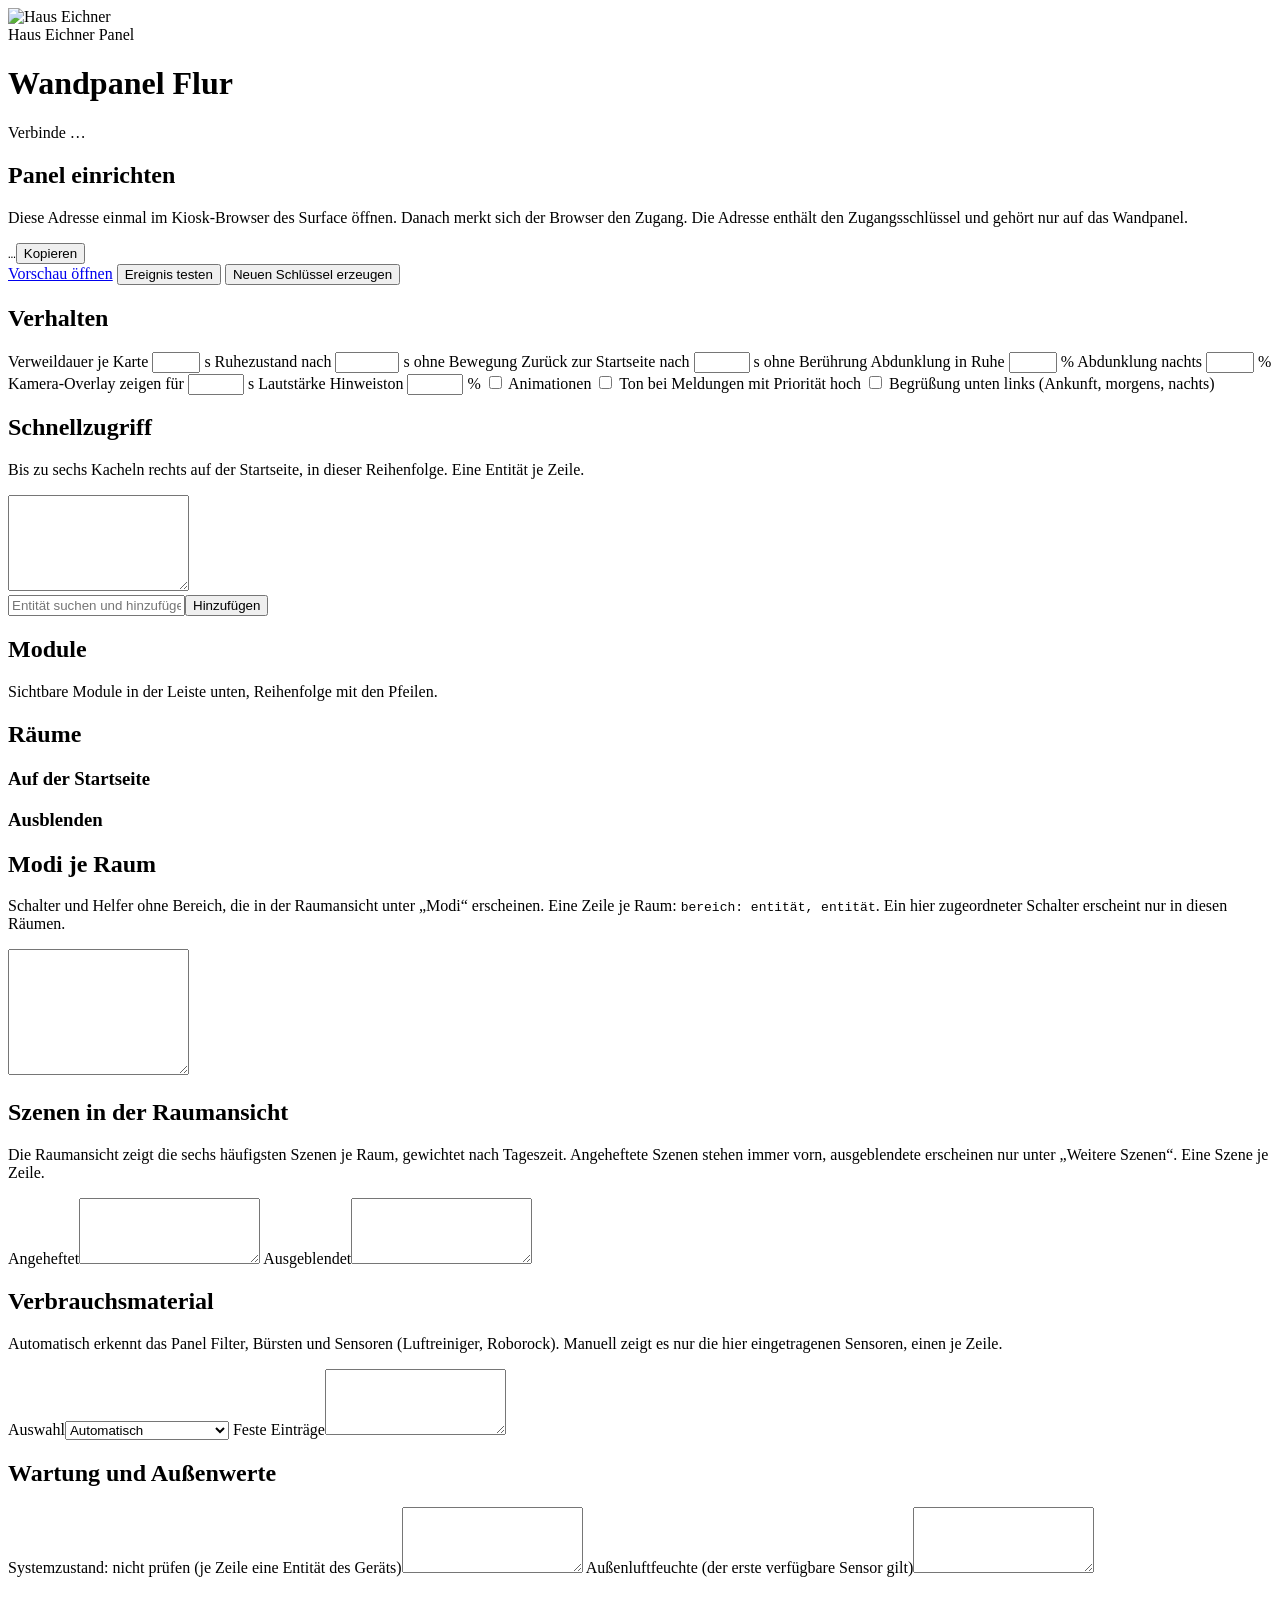
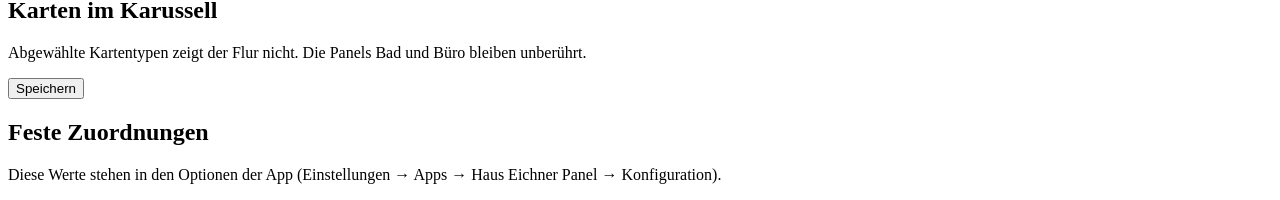
==== haus_panel/app/panelstudio/static/editor.html @ 16bb8865 "Haus Eichner Panel 1.0.0: Home-Assistant-App für Wandtablets Angepasste Fassung von PM Panel Studio " ====
<!doctype html>
<html lang="de">
<head>
<meta charset="utf-8">
<meta name="viewport" content="width=device-width,initial-scale=1">
<title>Haus Eichner Panel</title>
<link rel="icon" href="static/img/icon.svg">
<link rel="stylesheet" href="static/editor.css">
</head>
<body>
<header class="kopf">
  <img src="static/img/logo.svg" alt="Haus Eichner" class="logo">
  <div>
    <span class="kicker">Haus Eichner Panel</span>
    <h1>Wandpanel Flur</h1>
  </div>
  <span class="status" id="status">Verbinde …</span>
</header>

<main>
  <section class="karte">
    <h2>Panel einrichten</h2>
    <p>Diese Adresse einmal im Kiosk-Browser des Surface öffnen. Danach merkt sich der Browser den Zugang. Die Adresse enthält den Zugangsschlüssel und gehört nur auf das Wandpanel.</p>
    <div class="adresse"><code id="adresse">…</code><button id="kopieren" type="button">Kopieren</button></div>
    <div class="reihe">
      <a class="knopf" href="panel" target="_blank" rel="noopener">Vorschau öffnen</a>
      <button class="knopf" id="test-ereignis" type="button">Ereignis testen</button>
      <button class="knopf gefahr" id="token-neu" type="button">Neuen Schlüssel erzeugen</button>
    </div>
    <p class="klein" id="token-hinweis" hidden>Neuer Schlüssel aktiv. Verbundene Panels wurden getrennt und brauchen die neue Adresse.</p>
  </section>

  <form id="form" class="karte">
    <h2>Verhalten</h2>
    <div class="felder">
      <label>Verweildauer je Karte <span><input id="verweildauer_s" type="number" min="3" max="60"> s</span></label>
      <label>Ruhezustand nach <span><input id="ruhe_nach_s" type="number" min="10" max="3600"> s ohne Bewegung</span></label>
      <label>Zurück zur Startseite nach <span><input id="bedienung_zurueck_s" type="number" min="15" max="600"> s ohne Berührung</span></label>
      <label>Abdunklung in Ruhe <span><input id="ruhe_helligkeit" type="number" min="0" max="90"> %</span></label>
      <label>Abdunklung nachts <span><input id="nacht_helligkeit" type="number" min="0" max="95"> %</span></label>
      <label>Kamera-Overlay zeigen für <span><input id="ereignis_dauer_s" type="number" min="15" max="600"> s</span></label>
      <label>Lautstärke Hinweiston <span><input id="ton_lautstaerke" type="number" min="5" max="100"> %</span></label>
      <label class="haken"><input id="animationen" type="checkbox"> Animationen</label>
      <label class="haken"><input id="ton_hoch" type="checkbox"> Ton bei Meldungen mit Priorität hoch</label>
      <label class="haken"><input id="gruss" type="checkbox"> Begrüßung unten links (Ankunft, morgens, nachts)</label>
    </div>

    <h2>Schnellzugriff</h2>
    <p>Bis zu sechs Kacheln rechts auf der Startseite, in dieser Reihenfolge. Eine Entität je Zeile.</p>
    <textarea id="schnellzugriff" rows="6" spellcheck="false" list="entitaeten"></textarea>
    <div class="reihe"><input id="neu-entitaet" list="entitaeten" placeholder="Entität suchen und hinzufügen"><button type="button" class="knopf" id="hinzu">Hinzufügen</button></div>
    <datalist id="entitaeten"></datalist>

    <h2>Module</h2>
    <p>Sichtbare Module in der Leiste unten, Reihenfolge mit den Pfeilen.</p>
    <ul class="sortier" id="module"></ul>

    <h2>Räume</h2>
    <div class="spalten">
      <div><h3>Auf der Startseite</h3><div id="start_raeume" class="haken-liste"></div></div>
      <div><h3>Ausblenden</h3><div id="bereiche_ausblenden" class="haken-liste"></div></div>
    </div>

    <h2>Modi je Raum</h2>
    <p>Schalter und Helfer ohne Bereich, die in der Raumansicht unter „Modi“ erscheinen. Eine Zeile je Raum: <code>bereich: entität, entität</code>. Ein hier zugeordneter Schalter erscheint nur in diesen Räumen.</p>
    <textarea id="raum_schalter" rows="8" spellcheck="false"></textarea>

    <h2>Szenen in der Raumansicht</h2>
    <p>Die Raumansicht zeigt die sechs häufigsten Szenen je Raum, gewichtet nach Tageszeit. Angeheftete Szenen stehen immer vorn, ausgeblendete erscheinen nur unter „Weitere Szenen“. Eine Szene je Zeile.</p>
    <div class="spalten">
      <label>Angeheftet<textarea id="szenen_angeheftet" rows="4" spellcheck="false"></textarea></label>
      <label>Ausgeblendet<textarea id="szenen_aus" rows="4" spellcheck="false"></textarea></label>
    </div>

    <h2>Verbrauchsmaterial</h2>
    <p>Automatisch erkennt das Panel Filter, Bürsten und Sensoren (Luftreiniger, Roborock). Manuell zeigt es nur die hier eingetragenen Sensoren, einen je Zeile.</p>
    <div class="spalten">
      <label>Auswahl<select id="material_modus"><option value="auto">Automatisch</option><option value="manuell">Manuell (feste Einträge)</option></select></label>
      <label>Feste Einträge<textarea id="material_fest" rows="4" spellcheck="false"></textarea></label>
    </div>

    <h2>Wartung und Außenwerte</h2>
    <div class="spalten">
      <label>Systemzustand: nicht prüfen (je Zeile eine Entität des Geräts)<textarea id="wartung_ignorieren" rows="4" spellcheck="false"></textarea></label>
      <label>Außenluftfeuchte (der erste verfügbare Sensor gilt)<textarea id="aussen_feuchte" rows="4" spellcheck="false"></textarea></label>
    </div>

    <h2>Karten im Karussell</h2>
    <p>Abgewählte Kartentypen zeigt der Flur nicht. Die Panels Bad und Büro bleiben unberührt.</p>
    <div id="karten_aus" class="haken-liste spalten3"></div>

    <div class="fuss">
      <span id="gespeichert" class="klein"></span>
      <button class="knopf primaer" type="submit">Speichern</button>
    </div>
  </form>

  <section class="karte">
    <h2>Feste Zuordnungen</h2>
    <p>Diese Werte stehen in den Optionen der App (Einstellungen → Apps → Haus Eichner Panel → Konfiguration).</p>
    <dl id="optionen" class="optionen"></dl>
  </section>
</main>
<script src="static/editor.js"></script>
</body>
</html>
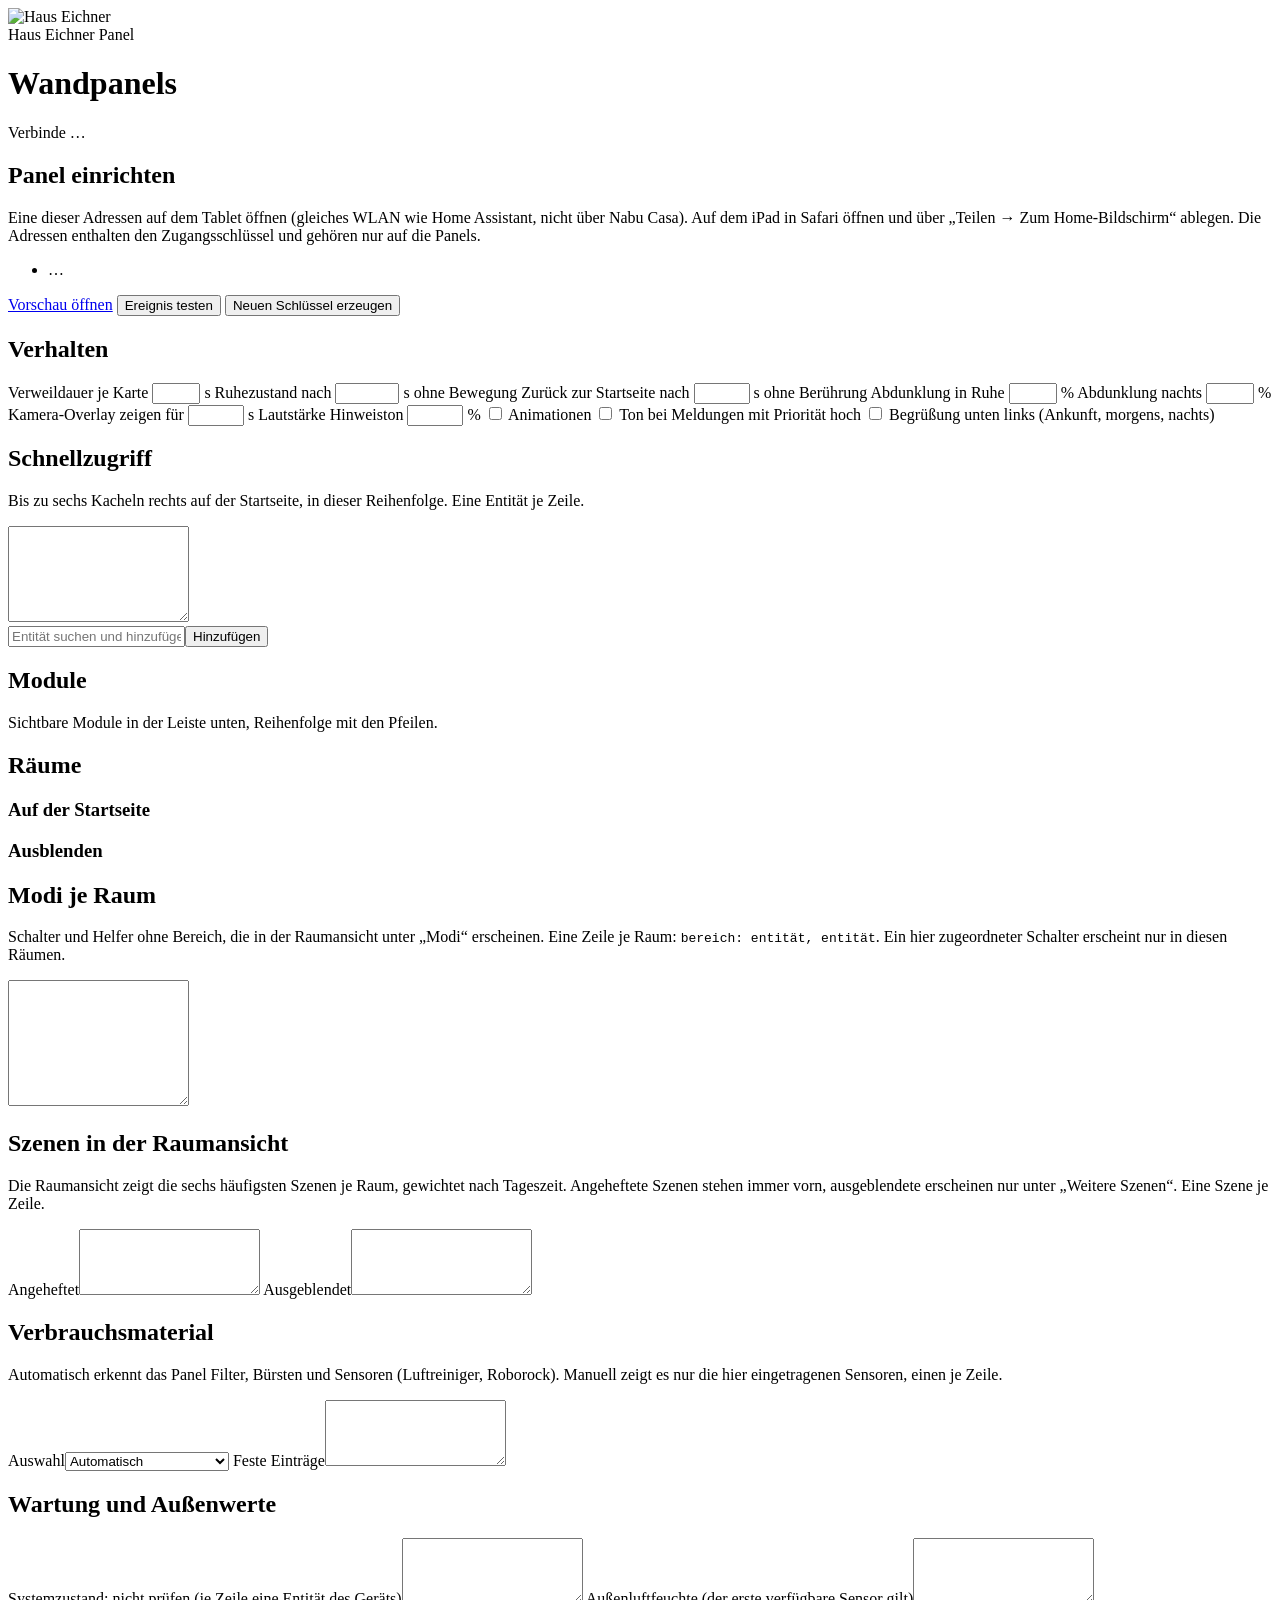
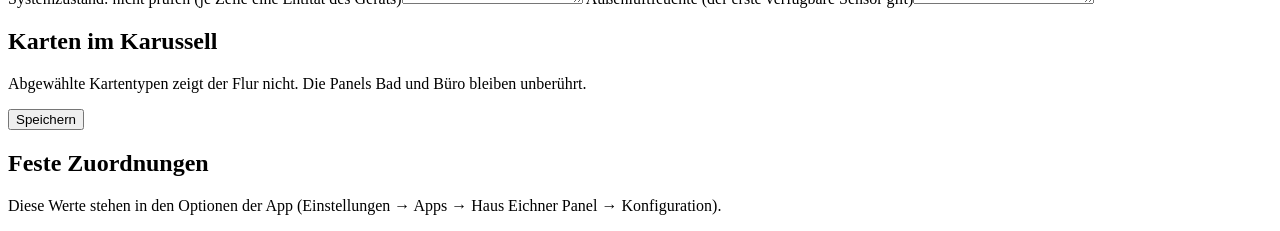
==== commit 6f5a87ce: "1.1.2: Panel-Adresse für iPad (lokale Adresse, kein Redirect, Kopieren ohne HTTPS) Co-Authored-By: C" ====
--- a/haus_panel/app/panelstudio/static/editor.html
+++ b/haus_panel/app/panelstudio/static/editor.html
@@ -12,7 +12,7 @@
   <img src="static/img/logo.svg" alt="Haus Eichner" class="logo">
   <div>
     <span class="kicker">Haus Eichner Panel</span>
-    <h1>Wandpanel Flur</h1>
+    <h1>Wandpanels</h1>
   </div>
   <span class="status" id="status">Verbinde …</span>
 </header>
@@ -20,8 +20,8 @@
 <main>
   <section class="karte">
     <h2>Panel einrichten</h2>
-    <p>Diese Adresse einmal im Kiosk-Browser des Surface öffnen. Danach merkt sich der Browser den Zugang. Die Adresse enthält den Zugangsschlüssel und gehört nur auf das Wandpanel.</p>
-    <div class="adresse"><code id="adresse">…</code><button id="kopieren" type="button">Kopieren</button></div>
+    <p>Eine dieser Adressen auf dem Tablet öffnen (gleiches WLAN wie Home Assistant, nicht über Nabu Casa). Auf dem iPad in Safari öffnen und über „Teilen → Zum Home-Bildschirm“ ablegen. Die Adressen enthalten den Zugangsschlüssel und gehören nur auf die Panels.</p>
+    <ul class="adressen" id="adressen"><li>…</li></ul>
     <div class="reihe">
       <a class="knopf" href="panel" target="_blank" rel="noopener">Vorschau öffnen</a>
       <button class="knopf" id="test-ereignis" type="button">Ereignis testen</button>
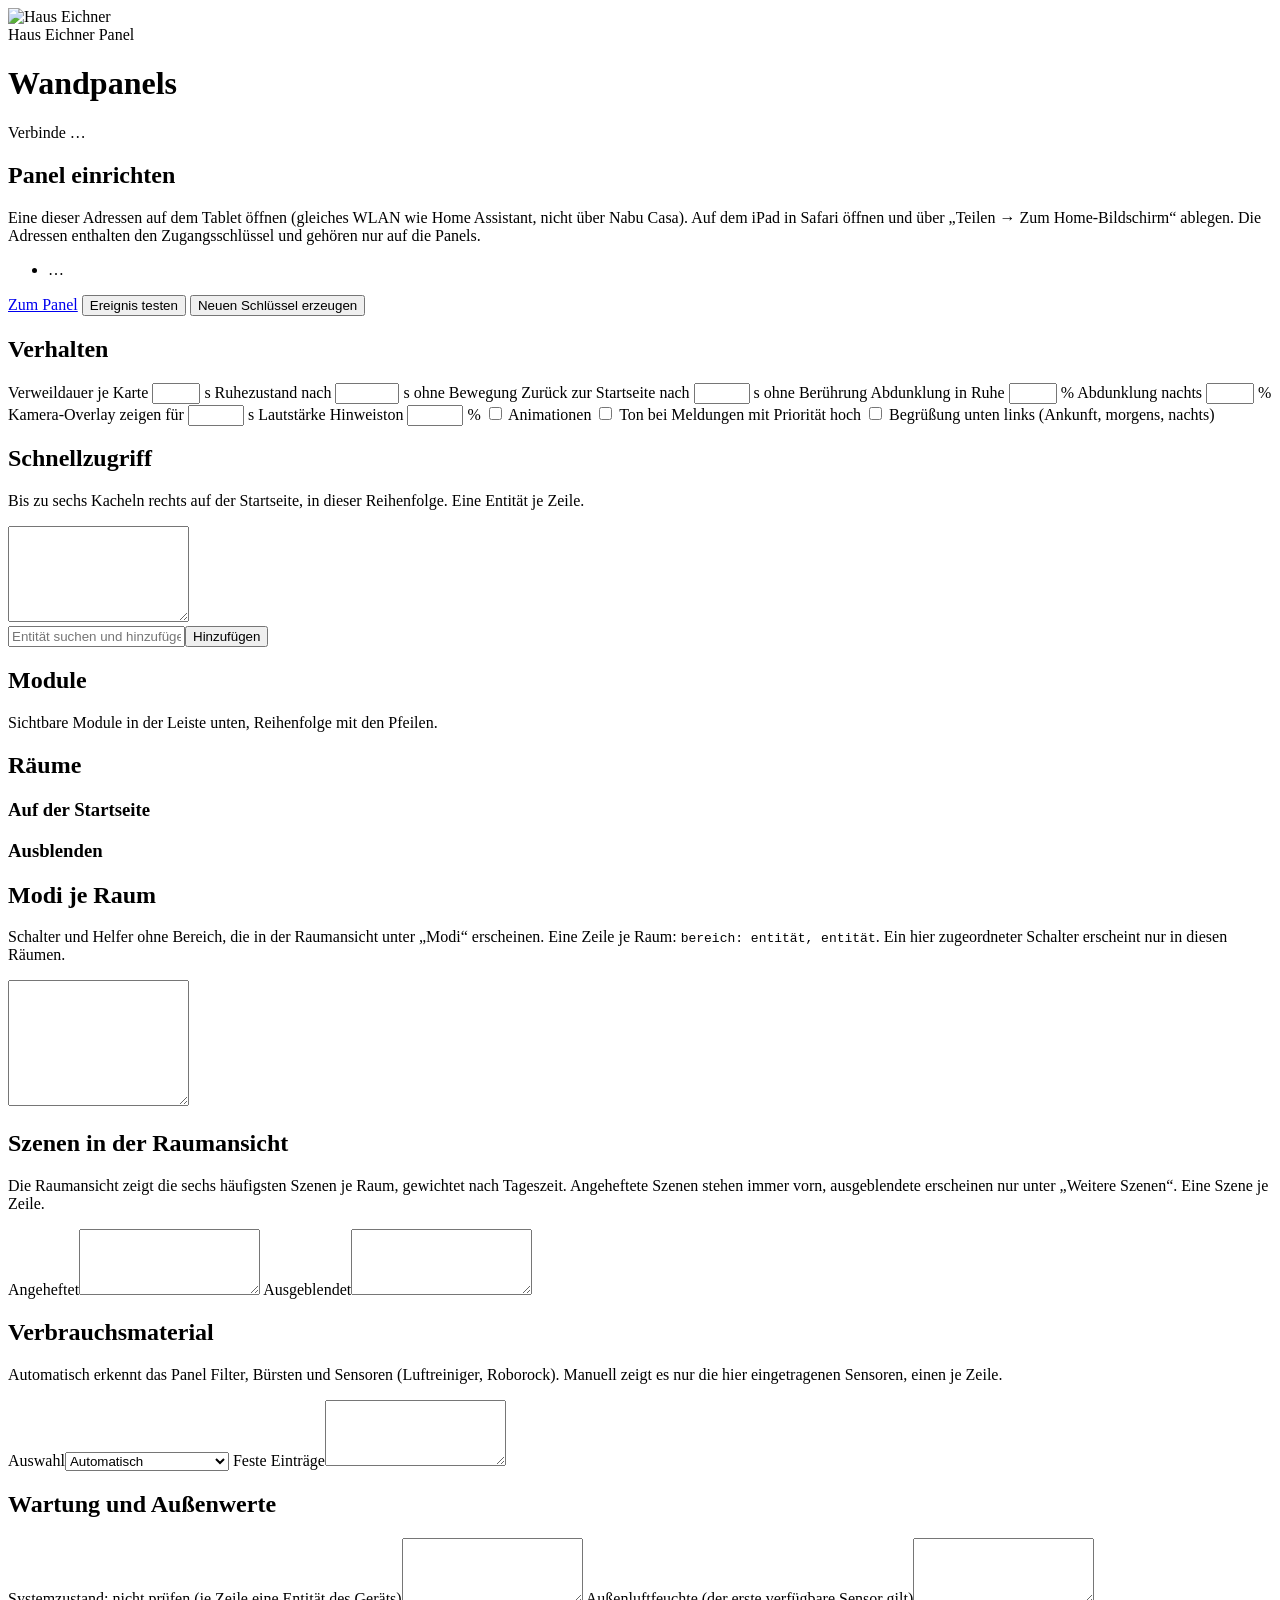
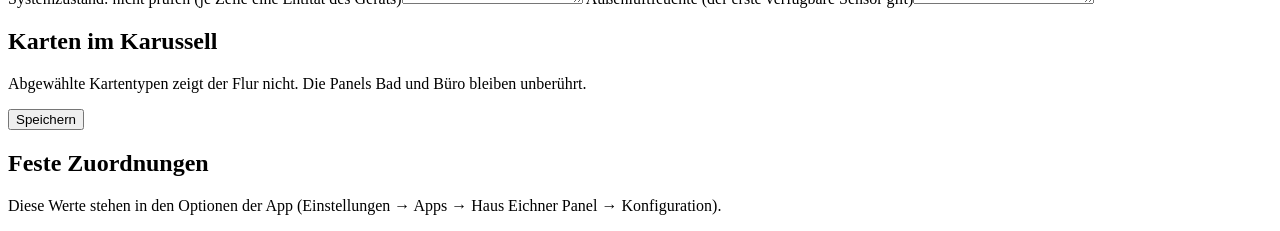
==== commit f9f17e11: "1.2.0: Panel in der Seitenleiste (auch unterwegs), Handy-Ansicht Co-Authored-By: Claude Opus 5.5 <no" ====
--- a/haus_panel/app/panelstudio/static/editor.html
+++ b/haus_panel/app/panelstudio/static/editor.html
@@ -23,7 +23,7 @@
     <p>Eine dieser Adressen auf dem Tablet öffnen (gleiches WLAN wie Home Assistant, nicht über Nabu Casa). Auf dem iPad in Safari öffnen und über „Teilen → Zum Home-Bildschirm“ ablegen. Die Adressen enthalten den Zugangsschlüssel und gehören nur auf die Panels.</p>
     <ul class="adressen" id="adressen"><li>…</li></ul>
     <div class="reihe">
-      <a class="knopf" href="panel" target="_blank" rel="noopener">Vorschau öffnen</a>
+      <a class="knopf" href="./">Zum Panel</a>
       <button class="knopf" id="test-ereignis" type="button">Ereignis testen</button>
       <button class="knopf gefahr" id="token-neu" type="button">Neuen Schlüssel erzeugen</button>
     </div>
